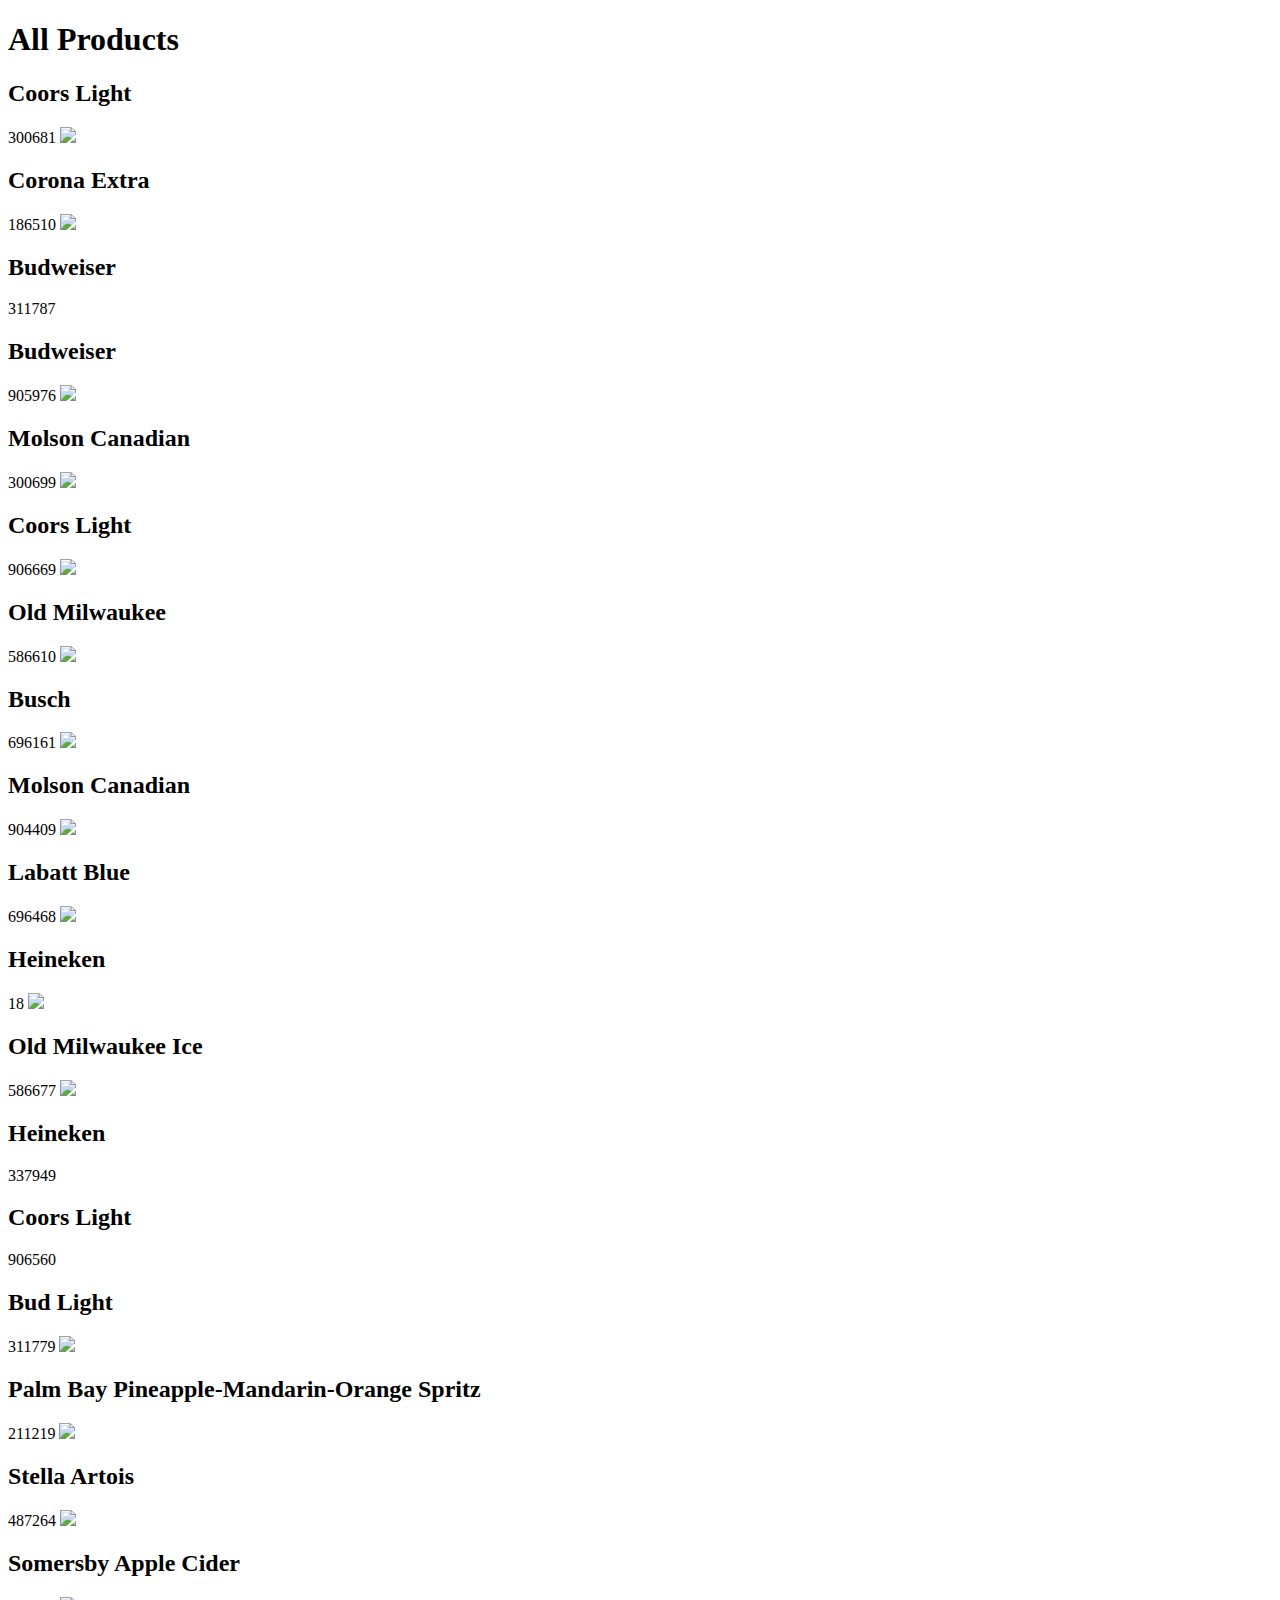
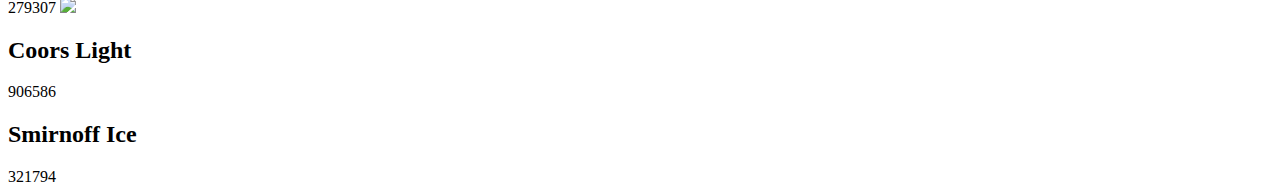
==== test.html @ bc1e2ffc "initial commit" ====
<!DOCTYPE html>
<html>
  <head>
    <title>BML Connoisseur Assignment</title>
  </head>
  <body>
<h1>All Products</h1>
<h2>Coors Light</h2>
300681
<img src='http://lcbo.com/assets/products/234x234/0300681.jpg'</>
<h2>Corona Extra</h2>
186510
<img src='http://lcbo.com/assets/products/234x234/0186510.jpg'</>
<h2>Budweiser</h2>
311787
<img src=''</>
<h2>Budweiser</h2>
905976
<img src='http://lcbo.com/assets/products/234x234/0905976.jpg'</>
<h2>Molson Canadian</h2>
300699
<img src='http://lcbo.com/assets/products/234x234/0300699.jpg'</>
<h2>Coors Light</h2>
906669
<img src='http://lcbo.com/assets/products/234x234/0906669.jpg'</>
<h2>Old Milwaukee</h2>
586610
<img src='http://lcbo.com/assets/products/234x234/0586610.jpg'</>
<h2>Busch</h2>
696161
<img src='http://lcbo.com/assets/products/234x234/0696161.jpg'</>
<h2>Molson Canadian</h2>
904409
<img src='http://lcbo.com/assets/products/234x234/0904409.jpg'</>
<h2>Labatt Blue</h2>
696468
<img src='http://lcbo.com/assets/products/234x234/0696468.jpg'</>
<h2>Heineken</h2>
18
<img src='http://lcbo.com/assets/products/234x234/0000018.jpg'</>
<h2>Old Milwaukee Ice</h2>
586677
<img src='http://lcbo.com/assets/products/234x234/0586677.jpg'</>
<h2>Heineken</h2>
337949
<img src=''</>
<h2>Coors Light</h2>
906560
<img src=''</>
<h2>Bud Light</h2>
311779
<img src='http://lcbo.com/assets/products/234x234/0311779.jpg'</>
<h2>Palm Bay Pineapple-Mandarin-Orange Spritz</h2>
211219
<img src='http://lcbo.com/assets/products/234x234/0211219.jpg'</>
<h2>Stella Artois</h2>
487264
<img src='http://lcbo.com/assets/products/234x234/0487264.jpg'</>
<h2>Somersby Apple Cider</h2>
279307
<img src='http://lcbo.com/assets/products/234x234/0279307.jpg'</>
<h2>Coors Light</h2>
906586
<img src=''</>
<h2>Smirnoff Ice</h2>
321794
<img src=''</>
  </body>
</html>
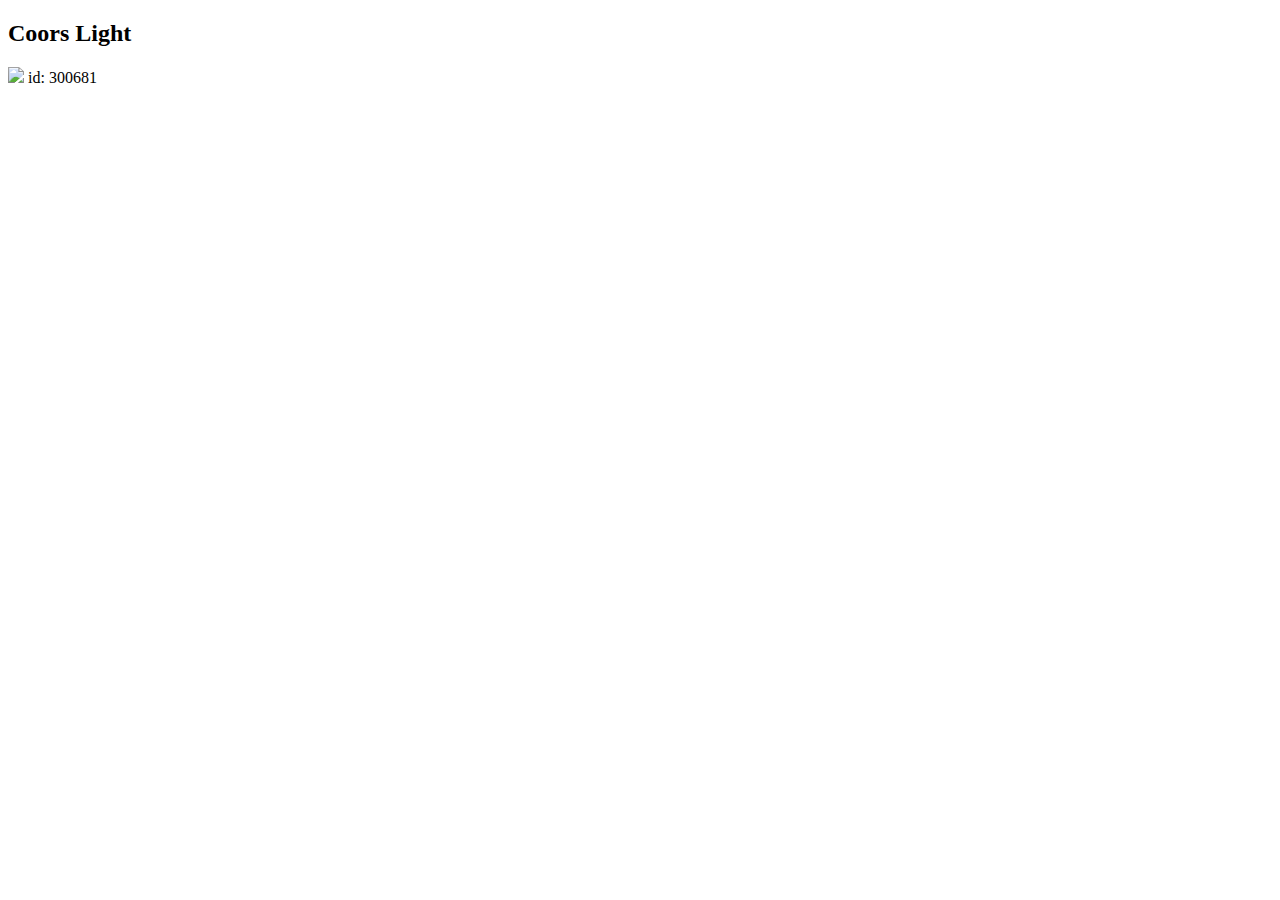
==== commit 8ae0551e: "working version" ====
--- a/test.html
+++ b/test.html
@@ -4,66 +4,8 @@
     <title>BML Connoisseur Assignment</title>
   </head>
   <body>
-<h1>All Products</h1>
 <h2>Coors Light</h2>
-300681
-<img src='http://lcbo.com/assets/products/234x234/0300681.jpg'</>
-<h2>Corona Extra</h2>
-186510
-<img src='http://lcbo.com/assets/products/234x234/0186510.jpg'</>
-<h2>Budweiser</h2>
-311787
-<img src=''</>
-<h2>Budweiser</h2>
-905976
-<img src='http://lcbo.com/assets/products/234x234/0905976.jpg'</>
-<h2>Molson Canadian</h2>
-300699
-<img src='http://lcbo.com/assets/products/234x234/0300699.jpg'</>
-<h2>Coors Light</h2>
-906669
-<img src='http://lcbo.com/assets/products/234x234/0906669.jpg'</>
-<h2>Old Milwaukee</h2>
-586610
-<img src='http://lcbo.com/assets/products/234x234/0586610.jpg'</>
-<h2>Busch</h2>
-696161
-<img src='http://lcbo.com/assets/products/234x234/0696161.jpg'</>
-<h2>Molson Canadian</h2>
-904409
-<img src='http://lcbo.com/assets/products/234x234/0904409.jpg'</>
-<h2>Labatt Blue</h2>
-696468
-<img src='http://lcbo.com/assets/products/234x234/0696468.jpg'</>
-<h2>Heineken</h2>
-18
-<img src='http://lcbo.com/assets/products/234x234/0000018.jpg'</>
-<h2>Old Milwaukee Ice</h2>
-586677
-<img src='http://lcbo.com/assets/products/234x234/0586677.jpg'</>
-<h2>Heineken</h2>
-337949
-<img src=''</>
-<h2>Coors Light</h2>
-906560
-<img src=''</>
-<h2>Bud Light</h2>
-311779
-<img src='http://lcbo.com/assets/products/234x234/0311779.jpg'</>
-<h2>Palm Bay Pineapple-Mandarin-Orange Spritz</h2>
-211219
-<img src='http://lcbo.com/assets/products/234x234/0211219.jpg'</>
-<h2>Stella Artois</h2>
-487264
-<img src='http://lcbo.com/assets/products/234x234/0487264.jpg'</>
-<h2>Somersby Apple Cider</h2>
-279307
-<img src='http://lcbo.com/assets/products/234x234/0279307.jpg'</>
-<h2>Coors Light</h2>
-906586
-<img src=''</>
-<h2>Smirnoff Ice</h2>
-321794
-<img src=''</>
+<img src='http://lcbo.com/assets/products/234x234/0300681.jpg'/>
+id: 300681
   </body>
 </html>
